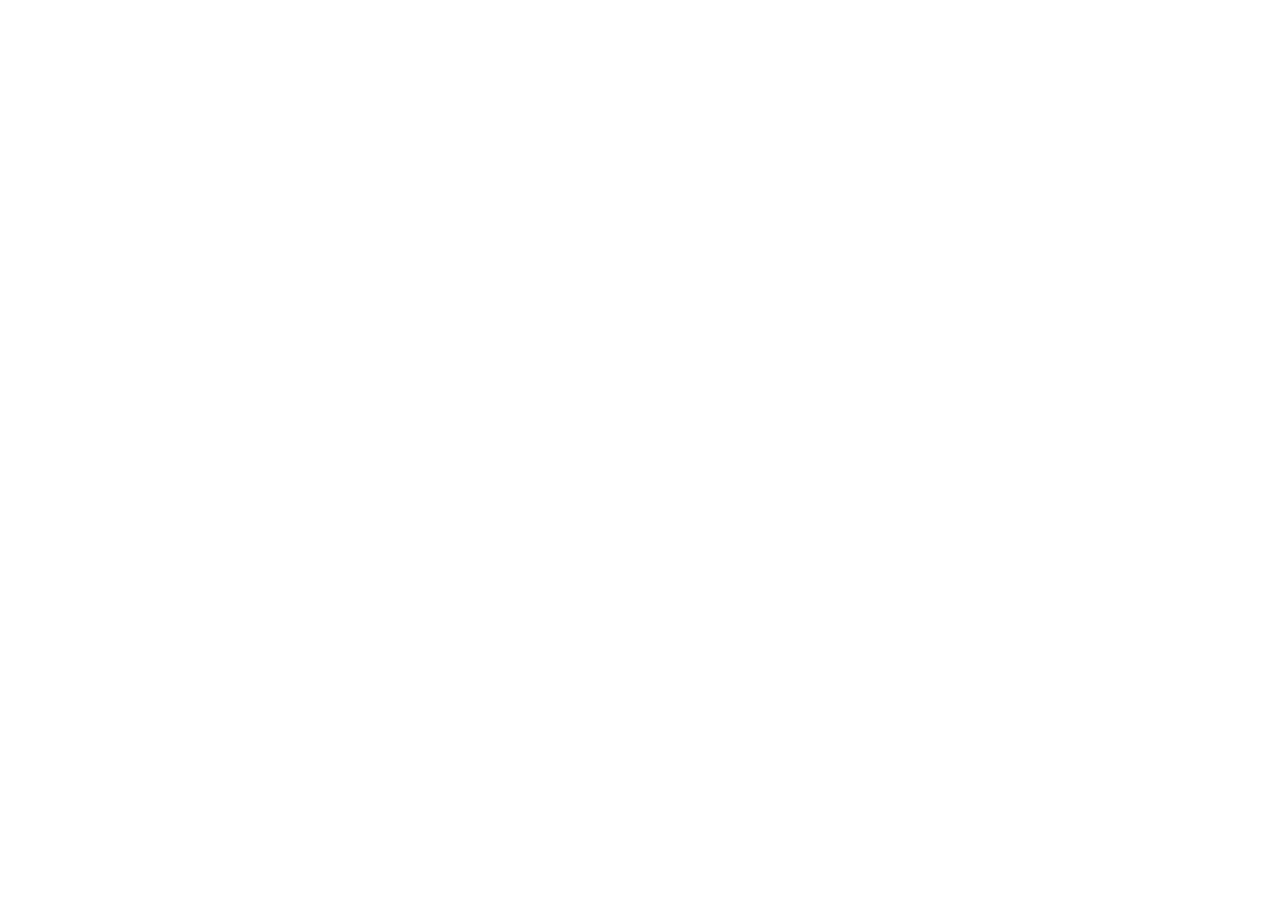
==== index.html @ 4b5386a9 "Create index.html" ====
<!DOCTYPE html>
<html lang="en">
<head>
    <meta charset="UTF-8">
    <meta name="viewport" content="width=device-width, initial-scale=1.0">
    <title>Document</title>
</head>
<body>
    <header>
     <nav#main-nav[role=main-nav].a.nav-button*5{link $$}[href="page$$.html] 
     


     </nav>
    </header>
</body>
</html>
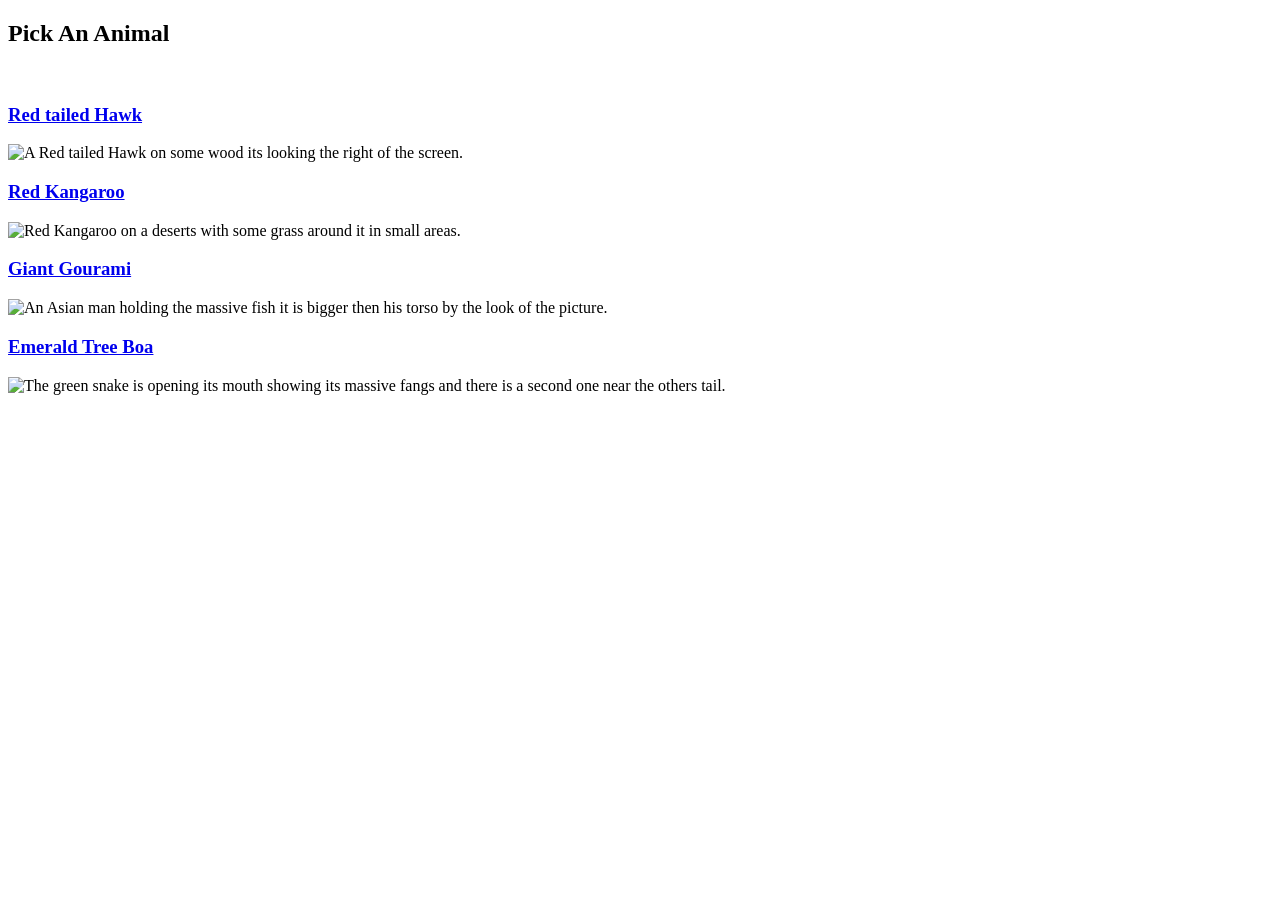
==== commit 3c206e4f: "Fresno Zoo animals Info" ====
--- a/index.html
+++ b/index.html
@@ -8,11 +8,38 @@
 <body>
     <header>
      <nav#main-nav[role=main-nav].a.nav-button*5{link $$}[href="page$$.html] 
-     
+
+    
 
 
      </nav>
     </header>
+
+
+<main>
+<section id="dossier-cards">
+    <h2>Pick An Animal</h2>
+    <section class="card">
+        <img src="" alt="">
+        <h3> <a href="Red-tailed-Hawk.html" class="nav-button">Red tailed Hawk</a> </h3>
+    </section>
+    <section class="card">
+        <img src="https://www.allaboutbirds.org/guide/assets/photo/306107321-480px.jpg" alt="A Red tailed Hawk on some wood its looking the right of the screen.">
+        <h3><a href="Red Kangroo.html" class="nav-button">Red Kangaroo</a> </h3>
+    </section>
+    <section class="card">
+        <img src="https://encrypted-tbn0.gstatic.com/images?q=tbn:ANd9GcSG0GG7Cb2xmVD7E8Fi8kEt36MFejZ6gcv0z7hb-aNz5OxsO1KJxjsjMn_9RLvoj8Knb8eOM6kOHqJKGhudANInupgt10rARTeE4w0bJSw&s=10" alt="Red Kangaroo on a deserts with some grass around it in small areas.">
+        <h3> <a href="Giant-Gouami.html" class="nav-button">Giant Gourami</a></h3>
+    </section>
+    <section class="card">
+        <img src="https://encrypted-tbn0.gstatic.com/images?q=tbn:ANd9GcT2y17IWezwV4vxnMJYmzltlqUB8IMmc4hVpgLL0umfkhdjkZcdgjVXqMXO&s=10" alt="An Asian man holding the massive fish it is bigger then his torso by the look of the picture.">
+        <h3> <a href="Emerald-Tree-Boa.html" class="nav-button">Emerald Tree Boa</a></h3>
+         <section class="card">
+        <img src="https://www.coniferousforest.com/wp-content/uploads/2015/08/Emerald-Tree-Boa-Images.jpg" alt="The green snake is opening its mouth showing its massive fangs and there is a second one near the others tail.">
+    </section>
+</section> 
+</main>
+
 </body>
 </html>
 
@@ -28,10 +55,3 @@
 
 
 
-
-
-
-
-
-
-
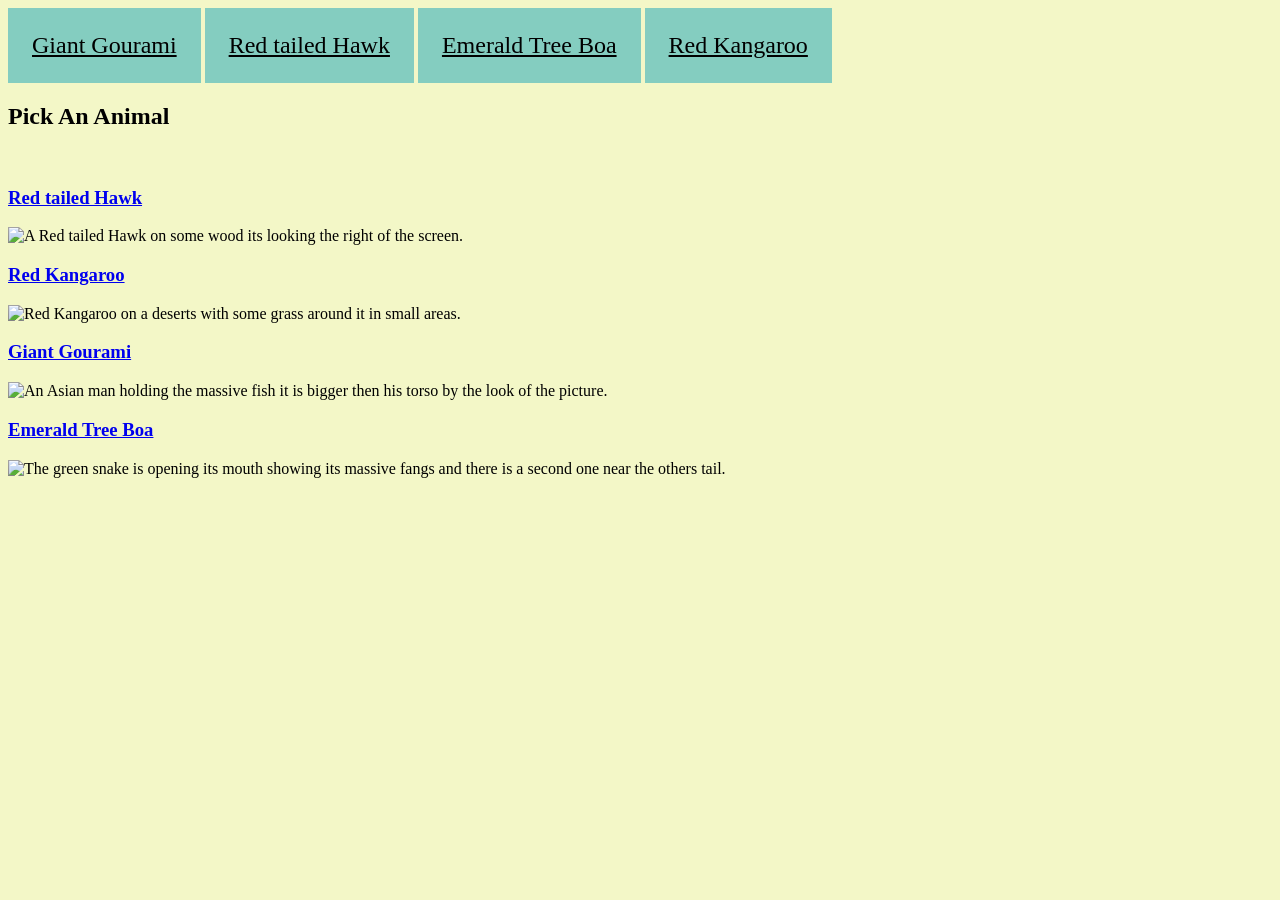
==== commit 34343b71: "summary" ====
--- a/index.html
+++ b/index.html
@@ -1,57 +1,61 @@
 <!DOCTYPE html>
 <html lang="en">
+
 <head>
     <meta charset="UTF-8">
     <meta name="viewport" content="width=device-width, initial-scale=1.0">
-    <title>Document</title>
+    <title>Animal Dossier</title>
+    <link rel="stylesheet" href="app.CSS" 
 </head>
+
 <body>
     <header>
-     <nav#main-nav[role=main-nav].a.nav-button*5{link $$}[href="page$$.html] 
+        <nav#main-nav[role=main-nav].a.nav-button*5{link $$}[href="page$$.html] 
+      <h3> <a href=   
+        "c
+        <nav id="main-nav" role="main-nav"
+        <a ome</a>
+          <a href="Giant-Gouami.html" class="nav-button">Giant Gourami</a>
+          <a href="Red-tailed-Hawk.html" class="nav-button">Red tailed Hawk</a> 
+        <a href="Emerald-Tree-Boa.html" class="nav-button">Emerald Tree Boa</a>
+          <a href="Red Kangroo.html" class="nav-button">Red Kangaroo</a> 
+     </nav>
+    </header>
+    </body>
 
     
+     
+<main>
+    <body> 
+<section id=" dossier-cards">
+            <h2>Pick An Animal</h2>
+            <section class="card">
+                <img src="" alt="">
+                <h3> <a href="Red-tailed-Hawk.html" class="nav-button">Red tailed Hawk</a> </h3>
+            </section>
+            <section class="card">
+                <img src="https://www.allaboutbirds.org/guide/assets/photo/306107321-480px.jpg"
+                    alt="A Red tailed Hawk on some wood its looking the right of the screen.">
+                <h3><a href="Red Kangroo.html" class="nav-button">Red Kangaroo</a> </h3>
+            </section>
+            <section class="card">
+                <img src="https://encrypted-tbn0.gstatic.com/images?q=tbn:ANd9GcSG0GG7Cb2xmVD7E8Fi8kEt36MFejZ6gcv0z7hb-aNz5OxsO1KJxjsjMn_9RLvoj8Knb8eOM6kOHqJKGhudANInupgt10rARTeE4w0bJSw&s=10"
+                    alt="Red Kangaroo on a deserts with some grass around it in small areas.">
+                <h3> <a href="Giant-Gouami.html" class="nav-button">Giant Gourami</a></h3>
+            </section>
+            <section class="card">
+                <img src="https://encrypted-tbn0.gstatic.com/images?q=tbn:ANd9GcT2y17IWezwV4vxnMJYmzltlqUB8IMmc4hVpgLL0umfkhdjkZcdgjVXqMXO&s=10"
+                    alt="An Asian man holding the massive fish it is bigger then his torso by the look of the picture.">
+                <h3> <a href="Emerald-Tree-Boa.html" class="nav-button">Emerald Tree Boa</a></h3>
+                <section class="card">
+                    <img src="https://www.coniferousforest.com/wp-content/uploads/2015/08/Emerald-Tree-Boa-Images.jpg"
+                        alt="The green snake is opening its mouth showing its massive fangs and there is a second one near the others tail.">
+                </section>
+            </section>
+            </main>
 
-
-     </nav>
-    </header>
-
-
-<main>
-<section id="dossier-cards">
-    <h2>Pick An Animal</h2>
-    <section class="card">
-        <img src="" alt="">
-        <h3> <a href="Red-tailed-Hawk.html" class="nav-button">Red tailed Hawk</a> </h3>
-    </section>
-    <section class="card">
-        <img src="https://www.allaboutbirds.org/guide/assets/photo/306107321-480px.jpg" alt="A Red tailed Hawk on some wood its looking the right of the screen.">
-        <h3><a href="Red Kangroo.html" class="nav-button">Red Kangaroo</a> </h3>
-    </section>
-    <section class="card">
-        <img src="https://encrypted-tbn0.gstatic.com/images?q=tbn:ANd9GcSG0GG7Cb2xmVD7E8Fi8kEt36MFejZ6gcv0z7hb-aNz5OxsO1KJxjsjMn_9RLvoj8Knb8eOM6kOHqJKGhudANInupgt10rARTeE4w0bJSw&s=10" alt="Red Kangaroo on a deserts with some grass around it in small areas.">
-        <h3> <a href="Giant-Gouami.html" class="nav-button">Giant Gourami</a></h3>
-    </section>
-    <section class="card">
-        <img src="https://encrypted-tbn0.gstatic.com/images?q=tbn:ANd9GcT2y17IWezwV4vxnMJYmzltlqUB8IMmc4hVpgLL0umfkhdjkZcdgjVXqMXO&s=10" alt="An Asian man holding the massive fish it is bigger then his torso by the look of the picture.">
-        <h3> <a href="Emerald-Tree-Boa.html" class="nav-button">Emerald Tree Boa</a></h3>
-         <section class="card">
-        <img src="https://www.coniferousforest.com/wp-content/uploads/2015/08/Emerald-Tree-Boa-Images.jpg" alt="The green snake is opening its mouth showing its massive fangs and there is a second one near the others tail.">
-    </section>
-</section> 
-</main>
+            
 
 </body>
-</html>
 
-
-
-
-
-
-
-
-
-
-
-
-
+</html>
--- a/app.CSS
+++ b/app.CSS
@@ -0,0 +1,29 @@
+
+
+
+
+
+
+
+#main-nav > a { 
+       background-color: rgba(94, 190, 190, 0.742);
+}
+body {
+       background-color: rgb(243, 247, 199);
+}
+       #main-nav > a{ 
+        color:rgb(0, 0, 0);
+       display: inline-block;
+       padding: 1em;
+       font-size: 1.5rem;
+        textfield-decoration: none;
+        transition: all ease-in-out 500ms;
+       }
+
+       #main-nav > a:hover {
+        color: rgb(255, 255, 255);
+        background-color: rgba(32, 112, 165, 0.76);
+       }
+
+
+
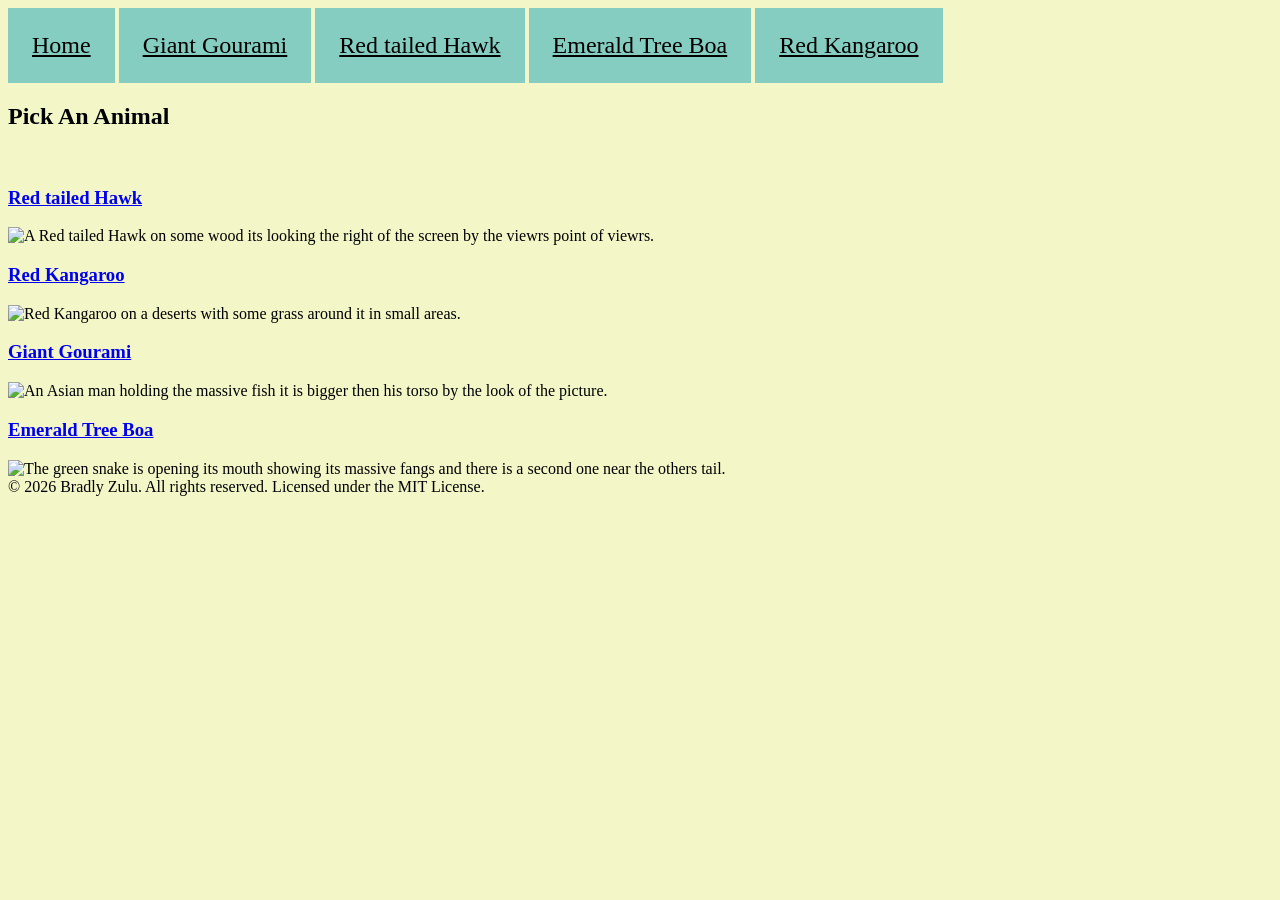
==== commit f08558c6: "Summary Last" ====
--- a/index.html
+++ b/index.html
@@ -5,56 +5,59 @@
     <meta charset="UTF-8">
     <meta name="viewport" content="width=device-width, initial-scale=1.0">
     <title>Animal Dossier</title>
-    <link rel="stylesheet" href="app.CSS" 
-</head>
+    <link rel="stylesheet" href="app.CSS" </head>
 
 <body>
     <header>
         <nav#main-nav[role=main-nav].a.nav-button*5{link $$}[href="page$$.html] 
       <h3> <a href=   
-        "c
-        <nav id="main-nav" role="main-nav"
-        <a ome</a>
-          <a href="Giant-Gouami.html" class="nav-button">Giant Gourami</a>
-          <a href="Red-tailed-Hawk.html" class="nav-button">Red tailed Hawk</a> 
-        <a href="Emerald-Tree-Boa.html" class="nav-button">Emerald Tree Boa</a>
-          <a href="Red Kangroo.html" class="nav-button">Red Kangaroo</a> 
-     </nav>
+        " c <nav id="main-nav" role="main-nav" <a ome</a>
+            <a href="index.html" class="nav-button">Home</a>
+            <a href="Giant-Gouami.html" class="nav-button">Giant Gourami</a>
+            <a href="Red-tailed-Hawk.html" class="nav-button">Red tailed Hawk</a>
+            <a href="Emerald-Tree-Boa.html" class="nav-button">Emerald Tree Boa</a>
+            <a href="Red Kangroo.html" class="nav-button">Red Kangaroo</a>
+            </nav>
     </header>
-    </body>
+</body>
 
-    
-     
+
+
 <main>
-    <body> 
-<section id=" dossier-cards">
-            <h2>Pick An Animal</h2>
+
+    <body>
+        <section id=" dossier-cards">
+            <h1>Pick An Animal</h1>
             <section class="card">
                 <img src="" alt="">
                 <h3> <a href="Red-tailed-Hawk.html" class="nav-button">Red tailed Hawk</a> </h3>
             </section>
             <section class="card">
-                <img src="https://www.allaboutbirds.org/guide/assets/photo/306107321-480px.jpg"
-                    alt="A Red tailed Hawk on some wood its looking the right of the screen.">
+                <img src="https://th.bing.com/th/id/R.fa0c6c556fde2087fc09d971ede3c174?rik=PsqBgEUywKV%2f0Q&pid=ImgRaw&r=0"
+                    width="650"
+                    alt="A Red tailed Hawk on some wood its looking the right of the screen by the viewrs point of viewrs."></img>
                 <h3><a href="Red Kangroo.html" class="nav-button">Red Kangaroo</a> </h3>
             </section>
             <section class="card">
                 <img src="https://encrypted-tbn0.gstatic.com/images?q=tbn:ANd9GcSG0GG7Cb2xmVD7E8Fi8kEt36MFejZ6gcv0z7hb-aNz5OxsO1KJxjsjMn_9RLvoj8Knb8eOM6kOHqJKGhudANInupgt10rARTeE4w0bJSw&s=10"
-                    alt="Red Kangaroo on a deserts with some grass around it in small areas.">
+                    width="650" alt="Red Kangaroo on a deserts with some grass around it in small areas.">
                 <h3> <a href="Giant-Gouami.html" class="nav-button">Giant Gourami</a></h3>
             </section>
             <section class="card">
                 <img src="https://encrypted-tbn0.gstatic.com/images?q=tbn:ANd9GcT2y17IWezwV4vxnMJYmzltlqUB8IMmc4hVpgLL0umfkhdjkZcdgjVXqMXO&s=10"
+                    width="650"
                     alt="An Asian man holding the massive fish it is bigger then his torso by the look of the picture.">
                 <h3> <a href="Emerald-Tree-Boa.html" class="nav-button">Emerald Tree Boa</a></h3>
                 <section class="card">
                     <img src="https://www.coniferousforest.com/wp-content/uploads/2015/08/Emerald-Tree-Boa-Images.jpg"
+                        width="650"
                         alt="The green snake is opening its mouth showing its massive fangs and there is a second one near the others tail.">
                 </section>
             </section>
-            </main>
+</main>
 
-            
+© 2026 Bradly Zulu. All rights reserved.
+Licensed under the MIT License.
 
 </body>
 
--- a/app.CSS
+++ b/app.CSS
@@ -1,4 +1,3 @@
-
 
 
 
@@ -26,4 +25,3 @@
        }
 
 
-
